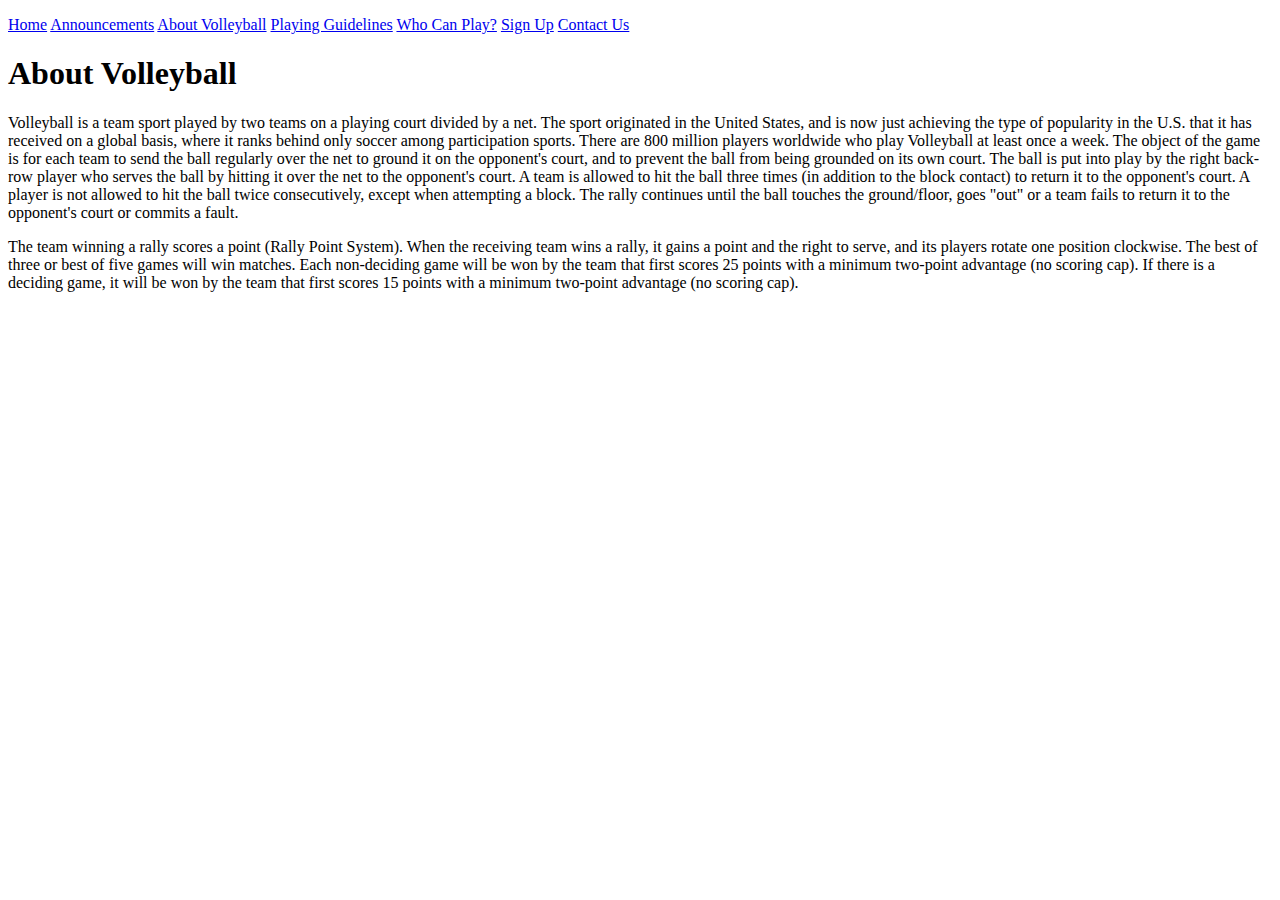
==== about_volleyball.html @ 87dafdc3 "New files, hyperlinks and basic sign up web form" ====
<!DOCTYPE html>
<html lang="en">
<head>
    <meta charset="UTF-8">
    <title>Slammers Beach Volleyball</title>
</head>
<body>
<p>
    <a href="index.html">Home</a> <a href="announcements.html">Announcements</a> <a href="about_volleyball.html">About Volleyball</a>
    <a href="playing_guidelines.html">Playing Guidelines</a> <a href="who_can_play.html">Who Can Play?</a> <a href="signup.html">Sign Up</a>
    <a href="contact_us.html">Contact Us</a>
</p>

<h1>About Volleyball</h1>

<p>
    Volleyball is a team sport played by two teams on a playing court divided by a net.
    The sport originated in the United States, and is now just achieving the type of popularity in the U.S. that it has received on a global basis, where it ranks behind only soccer among participation sports.
    There are 800 million players worldwide who play Volleyball at least once a week.
    The object of the game is for each team to send the ball regularly over the net to ground it on the opponent's court, and to prevent the ball from being grounded on its own court. The ball is put into play by the right back-row player who serves the ball by hitting it over the net to the opponent's court. A team is allowed to hit the ball three times (in addition to the block contact) to return it to the opponent's court. A player is not allowed to hit the ball twice consecutively, except when attempting a block. The rally continues until the ball touches the ground/floor, goes "out" or a team fails to return it to the opponent's court or commits a fault.
</p>

<p>
    The team winning a rally scores a point (Rally Point System). When the receiving team wins a rally, it gains a point and the right to serve, and its players rotate one position clockwise.
    The best of three or best of five games will win matches. Each non-deciding game will be won by the team that first scores 25 points with a minimum two-point advantage (no scoring cap). If there is a deciding game, it will be won by the team that first scores 15 points with a minimum two-point advantage (no scoring cap).
</p>
<!.. Reproduced from http://www.volleyball.org/whatis.html /!..>


</body>
</html>
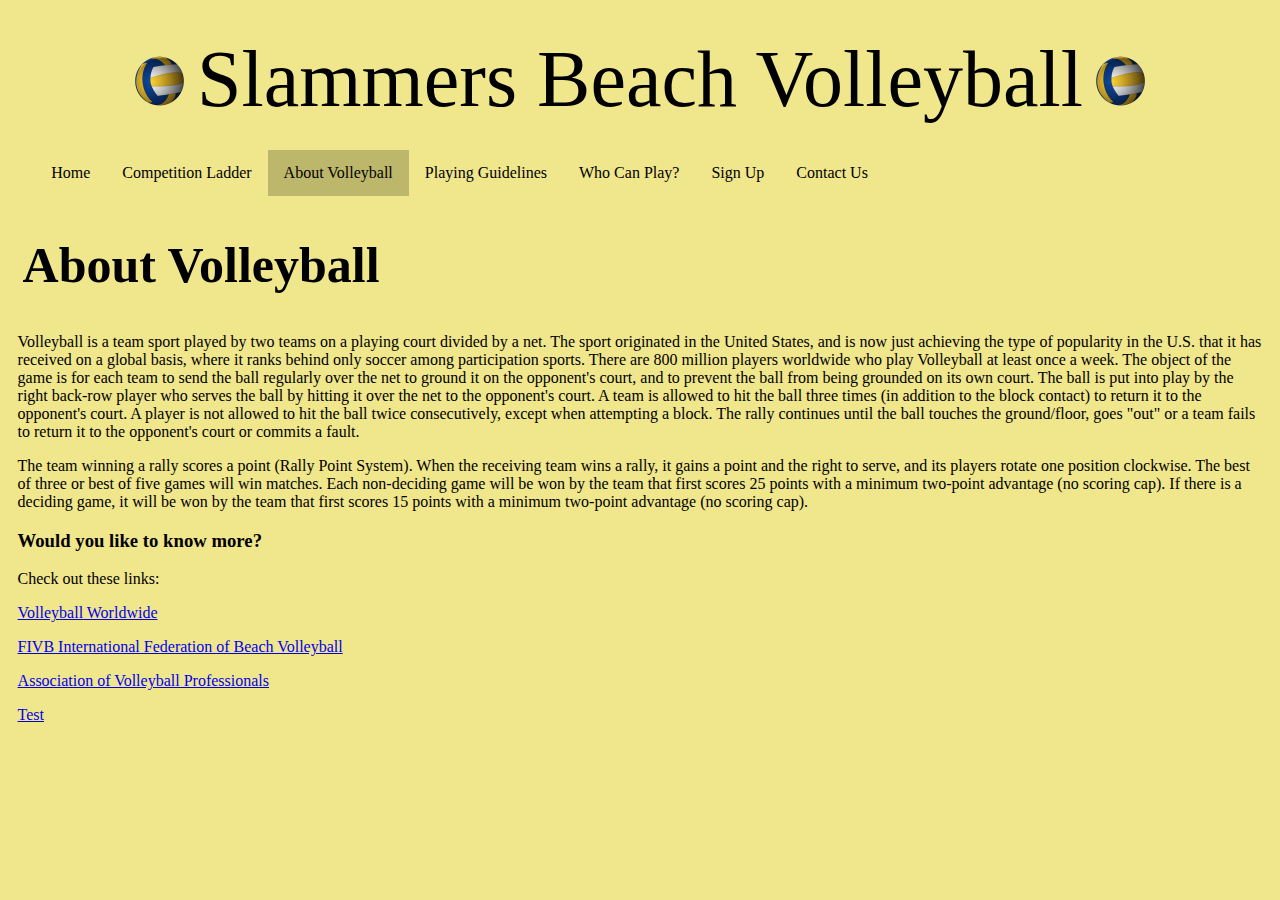
==== commit 5bf54eca: "Header, links, CSS styles and data table" ====
--- a/about_volleyball.html
+++ b/about_volleyball.html
@@ -2,14 +2,24 @@
 <html lang="en">
 <head>
     <meta charset="UTF-8">
+    <link rel="icon" href="volleyball_icon.png" type="image/x-icon">
+    <link href="mainstyles.css" rel="stylesheet" type="text/css" >
     <title>Slammers Beach Volleyball</title>
 </head>
+
 <body>
-<p>
-    <a href="index.html">Home</a> <a href="announcements.html">Announcements</a> <a href="about_volleyball.html">About Volleyball</a>
-    <a href="playing_guidelines.html">Playing Guidelines</a> <a href="who_can_play.html">Who Can Play?</a> <a href="signup.html">Sign Up</a>
-    <a href="contact_us.html">Contact Us</a>
-</p>
+
+<header><img src="volleyball_header_0.25size.png">Slammers Beach Volleyball<img src="volleyball_header_0.25size.png"></header>
+
+<ul>
+    <li><a href="index.html">Home</a></li>
+    <li><a href="ladder.html">Competition Ladder</a></li>
+    <li><a class="active" href="about_volleyball.html">About Volleyball</a></li>
+    <li><a href="playing_guidelines.html">Playing Guidelines</a></li>
+    <li><a href="who_can_play.html">Who Can Play?</a></li>
+    <li><a href="signup.html">Sign Up</a></li>
+    <li><a href="contact_us.html">Contact Us</a></li>
+</ul>
 
 <h1>About Volleyball</h1>
 
@@ -24,6 +34,18 @@
     The team winning a rally scores a point (Rally Point System). When the receiving team wins a rally, it gains a point and the right to serve, and its players rotate one position clockwise.
     The best of three or best of five games will win matches. Each non-deciding game will be won by the team that first scores 25 points with a minimum two-point advantage (no scoring cap). If there is a deciding game, it will be won by the team that first scores 15 points with a minimum two-point advantage (no scoring cap).
 </p>
+
+<h3>Would you like to know more?</h3>
+<p>Check out these links:</p>
+<a href="http://www.volleyball.org/">Volleyball Worldwide</a>
+<p>
+    <a href="http://www.fivb.org/EN/beachvolleyball/">FIVB International Federation of Beach Volleyball</a>
+</p>
+<p>
+    <a href="http://www.avp.com">Association of Volleyball Professionals</a>
+</p>
+
+<a href="who_can_play.html" target="_blank">Test</a>
 <!.. Reproduced from http://www.volleyball.org/whatis.html /!..>
 
 
--- a/mainstyles.css
+++ b/mainstyles.css
@@ -0,0 +1,116 @@
+@charset "UTF-8";
+/* CSS Document for mainstyles to be used with every web page */
+header {
+    margin-left: 1em;
+    margin-right: 1em;
+    margin-top: 0.2em;
+    padding: 0.1em;
+    text-align: center;
+    font-size: 80px;
+}
+img.center {
+    display: block;
+    margin-left: auto;
+    margin-right: auto;
+}
+
+ul {
+    list-style-type: none;
+    margin: 1em;
+    padding: 0.1em;
+    overflow: hidden;
+    background-color: khaki;
+}
+
+li {
+    float: left;
+}
+
+li a{
+    display: block;
+    color: black;
+    text-align: center;
+    padding: 14px 16px;
+    text-decoration: none;
+}
+
+li a:hover:not(.active) {
+    background-color: antiquewhite;
+}
+
+.active {
+    background-color: darkkhaki;
+}
+
+h1{
+    margin-left: auto;
+    padding: 0.1em;
+    font-size: 50px;
+}
+
+label {
+    float: left;
+    width: 5em;
+    text-align: left;
+    margin-right: 10px;
+}
+
+table {
+    border-collapse: collapse;
+    text-align: center;
+    vertical-align: middle;
+    width: 100%;
+}
+
+th {
+    font-style: normal;
+    font-size: 25px;
+    background-color: cornsilk;
+    height: 20px;
+    padding: 10px;
+}
+
+td {
+    font-size: 20px;
+    background-color: cornsilk;
+    padding: 15px;
+}
+
+body {
+    background-color: khaki;
+    text-align: left;
+    font-weight: 400;
+    margin-left: 1em;
+    margin-right: 1em;
+    padding: 0.1em;
+}
+
+input[type=submit]{
+    width: auto;
+    background-color: #4CAF50;
+    color: white;
+    padding: 15px 20px;
+    margin: 8px 0;
+    border: none;
+    border-radius: 4px;
+    cursor: pointer;
+}
+
+input[type=submit]:hover{
+    background-color: #45a049;
+}
+
+input[type=reset]{
+    width: auto;
+    background-color: #b22222;
+    color: white;
+    padding: 15px 20px;
+    margin: 8px 0;
+    border: none;
+    border-radius: 4px;
+    cursor: pointer;
+}
+input[type=reset]:hover{
+    background-color:#b30000;
+}
+
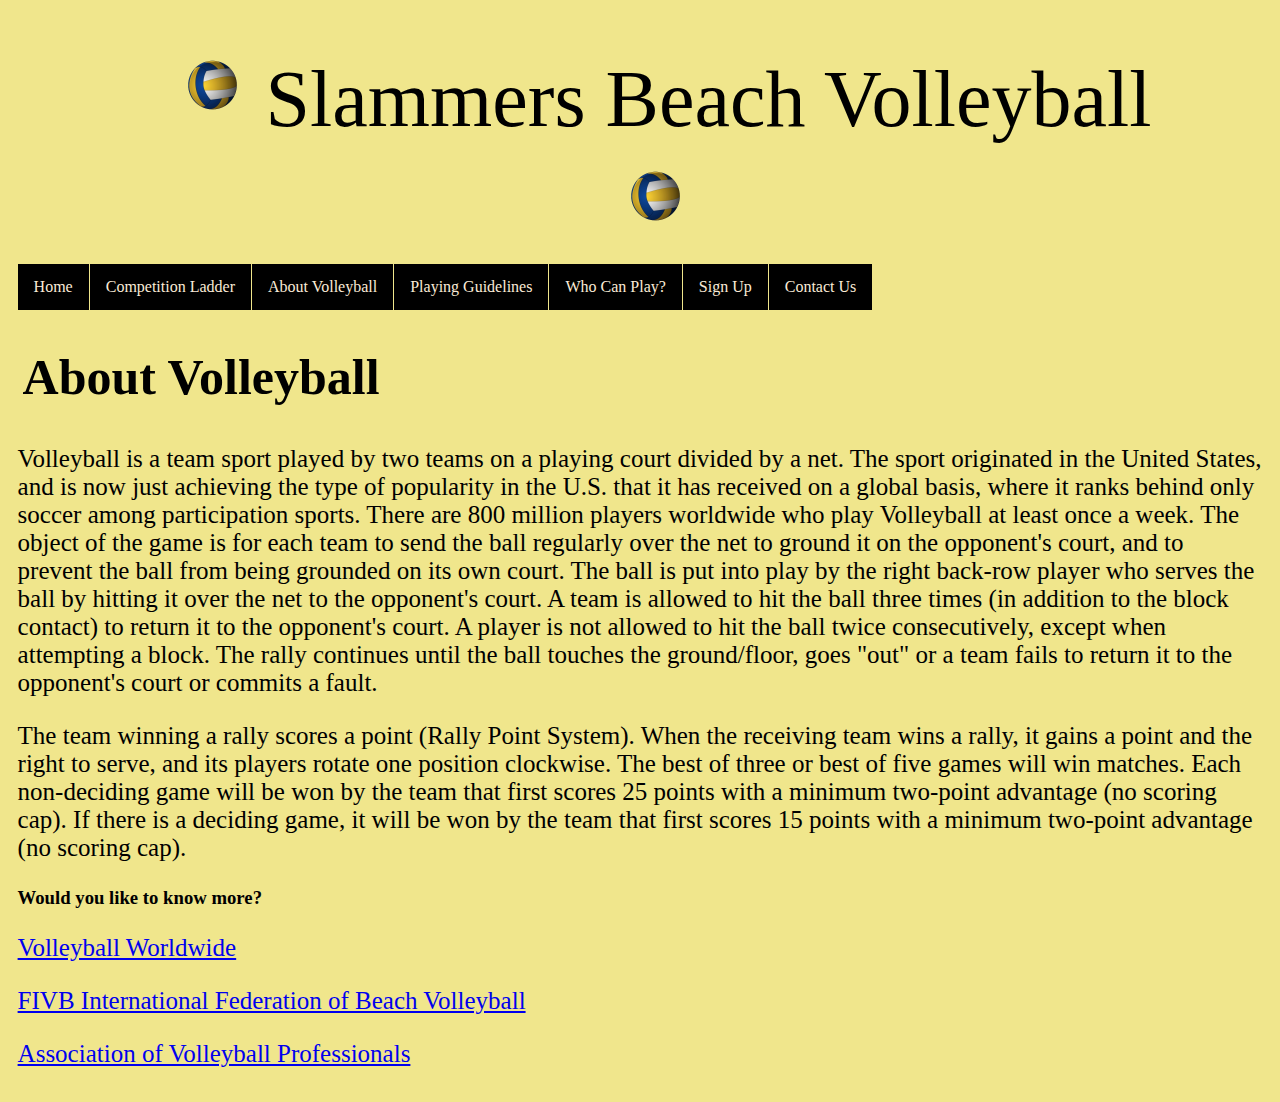
==== commit 891a02a9: "Finalised pictures and web content" ====
--- a/about_volleyball.html
+++ b/about_volleyball.html
@@ -11,17 +11,20 @@
 
 <header><img src="volleyball_header_0.25size.png">Slammers Beach Volleyball<img src="volleyball_header_0.25size.png"></header>
 
-<ul>
-    <li><a href="index.html">Home</a></li>
-    <li><a href="ladder.html">Competition Ladder</a></li>
-    <li><a class="active" href="about_volleyball.html">About Volleyball</a></li>
-    <li><a href="playing_guidelines.html">Playing Guidelines</a></li>
-    <li><a href="who_can_play.html">Who Can Play?</a></li>
-    <li><a href="signup.html">Sign Up</a></li>
-    <li><a href="contact_us.html">Contact Us</a></li>
+
+<ul class="navbar">
+    <li class="navbar_link"><a href="index.html">Home</a></li>
+    <li class="navbar_link"><a href="ladder.html">Competition Ladder</a></li>
+    <li class="navbar_link"><a class="active" href="about_volleyball.html">About Volleyball</a></li>
+    <li class="navbar_link"><a href="playing_guidelines.html">Playing Guidelines</a></li>
+    <li class="navbar_link"><a href="who_can_play.html">Who Can Play?</a></li>
+    <li class="navbar_link"><a href="signup.html">Sign Up</a></li>
+    <li class="navbar_link"><a href="contact_us.html">Contact Us</a></li>
 </ul>
 
 <h1>About Volleyball</h1>
+
+
 
 <p>
     Volleyball is a team sport played by two teams on a playing court divided by a net.
@@ -36,17 +39,18 @@
 </p>
 
 <h3>Would you like to know more?</h3>
-<p>Check out these links:</p>
-<a href="http://www.volleyball.org/">Volleyball Worldwide</a>
 <p>
-    <a href="http://www.fivb.org/EN/beachvolleyball/">FIVB International Federation of Beach Volleyball</a>
+    <a href="http://www.volleyball.org/" target="_blank">Volleyball Worldwide</a>
 </p>
 <p>
-    <a href="http://www.avp.com">Association of Volleyball Professionals</a>
+    <a href="http://www.fivb.org/EN/beachvolleyball/" target="_blank">FIVB International Federation of Beach Volleyball</a>
+</p>
+<p>
+    <a href="http://www.avp.com" target="_blank">Association of Volleyball Professionals</a>
 </p>
 
-<a href="who_can_play.html" target="_blank">Test</a>
-<!.. Reproduced from http://www.volleyball.org/whatis.html /!..>
+
+<!-- Reproduced from http://www.volleyball.org/whatis.html /-->
 
 
 </body>
--- a/mainstyles.css
+++ b/mainstyles.css
@@ -14,28 +14,52 @@
     margin-right: auto;
 }
 
-ul {
-    list-style-type: none;
-    margin: 1em;
-    padding: 0.1em;
-    overflow: hidden;
-    background-color: khaki;
+img.right {
+    display: block;
+    margin: 10px 10px 15px 20px;
+    float: right;
 }
 
-li {
+img.left {
+    display: block;
+    margin: 10px 20px 15px 10px;
     float: left;
 }
 
-li a{
+img {
+    padding: 0.2em;
+    margin-left: 30px;
+    margin-top: 10px;
+}
+
+.navbar {
+    list-style-type: none;
+    margin: 0;
+    padding: 0;
+    overflow: hidden;
+    background-color: khaki;;
+}
+
+.navbar_link {
+    float: left;
+}
+
+.navbar_link a{
     display: block;
-    color: black;
+    border-right: 1px solid khaki;
+    color: antiquewhite;
     text-align: center;
     padding: 14px 16px;
     text-decoration: none;
+    background-color: black;
+}
+.navbar_link:last-child {
+    border-right: none;
 }
 
-li a:hover:not(.active) {
-    background-color: antiquewhite;
+.navbar_link a:hover:not(.active) {
+    opacity: 0.4;
+    color: antiquewhite;
 }
 
 .active {
@@ -46,6 +70,10 @@
     margin-left: auto;
     padding: 0.1em;
     font-size: 50px;
+}
+
+p {
+    font-size: 25px;
 }
 
 label {
